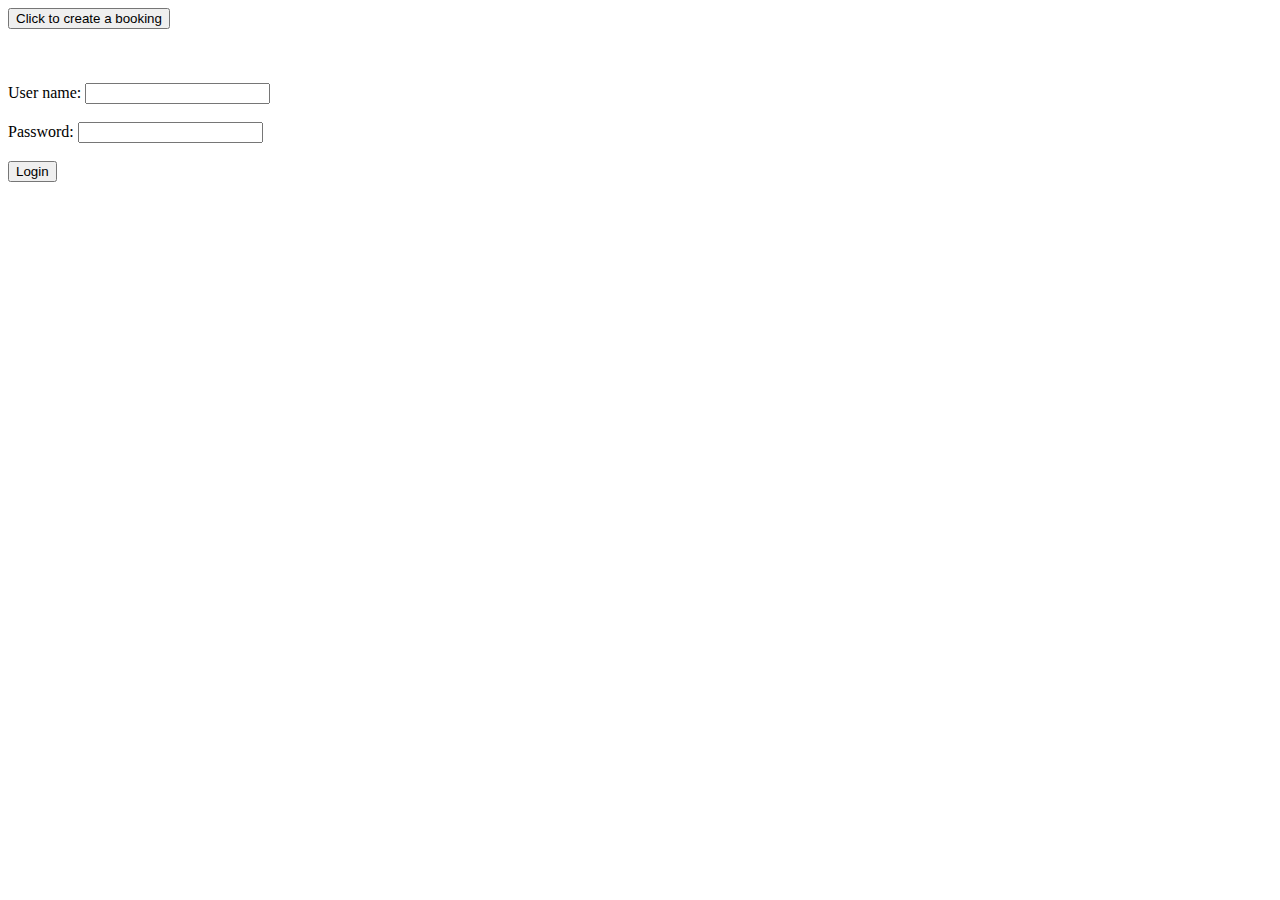
==== src/main/resources/templates/index.html @ 63e9dc48 "Implemented admin, index, and booking pages with models, services, and controllers" ====
<!DOCTYPE html>
<html lang="en">

<!-- Metadata and styling setup -->
<head>
    <meta charset="UTF-8">
    <title>Title</title>
    <link rel="stylesheet" th:href="@{/resources/static/css/styles.css}">
</head>

<!-- Page content -->
<body>
<div class="centerDiv">
    <form action="/booking" method="post" class="centerbutton">
        <button type="submit">Click to create a booking</button>
        <input type="hidden" name="data" value="additionalData"/>  <!-- Hidden input field -->
    </form>
</div>

<br><br><br>

<form th:action="@{'/adminpage'}" th:object="${admin}" method="post">

    <div class="loginform">
        <label for="username">User name:</label>
        <input th:field="*{userName}" type="text" id="username" name="user"/> <br> <br>
    </div>

    <div class="loginform">
        <label for="password">Password:</label>
        <input th:field="*{password}" type="text" id="password" name="Wish name"/> <br> <br>
    </div>
    <input type="submit" value="Login">
    </form>
</body>

</html>
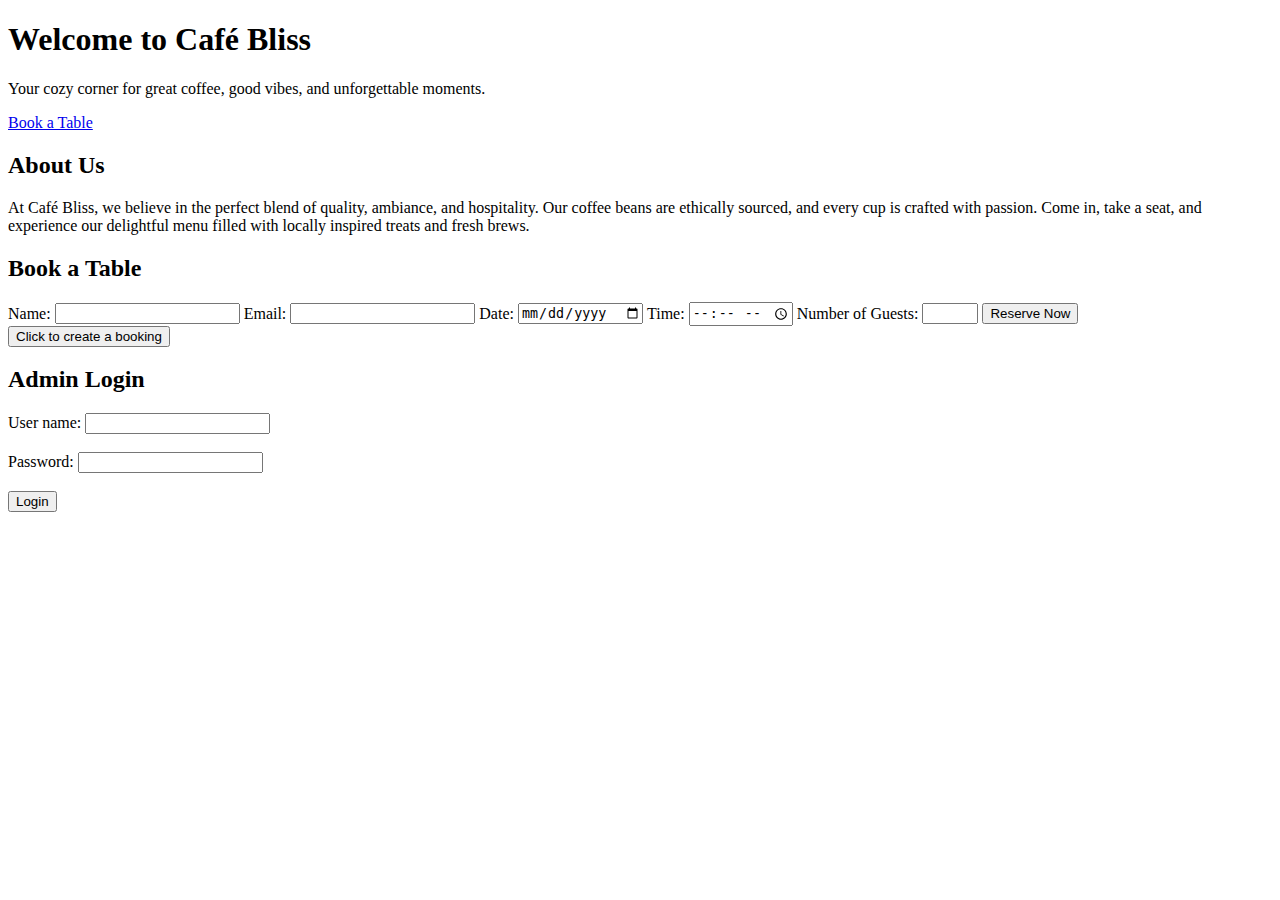
==== commit 9946800a: "Add beverage management functionality and redesign front-end" ====
--- a/src/main/resources/templates/index.html
+++ b/src/main/resources/templates/index.html
@@ -5,33 +5,82 @@
 <head>
     <meta charset="UTF-8">
     <title>Title</title>
-    <link rel="stylesheet" th:href="@{/resources/static/css/styles.css}">
+    <link rel="stylesheet" href="/stylesheet.css">
 </head>
 
 <!-- Page content -->
 <body>
-<div class="centerDiv">
-    <form action="/booking" method="post" class="centerbutton">
-        <button type="submit">Click to create a booking</button>
-        <input type="hidden" name="data" value="additionalData"/>  <!-- Hidden input field -->
-    </form>
-</div>
+<!-- Hero Section -->
+<section class="hero">
+    <div class="hero-content">
+        <h1>Welcome to Café Bliss</h1>
+        <p>Your cozy corner for great coffee, good vibes, and unforgettable moments.</p>
+        <a href="#booking" class="btn">Book a Table</a>
+    </div>
+</section>
 
-<br><br><br>
+<!-- About Section -->
+<section class="about" id="about">
+    <div class="container">
+        <h2>About Us</h2>
+        <p>At Café Bliss, we believe in the perfect blend of quality, ambiance, and hospitality. Our coffee beans are ethically sourced, and every cup is crafted with passion. Come in, take a seat, and experience our delightful menu filled with locally inspired treats and fresh brews.</p>
+    </div>
+</section>
 
-<form th:action="@{'/adminpage'}" th:object="${admin}" method="post">
+<!-- Booking Section -->
+<section class="booking" id="booking">
+    <div class="container">
+        <h2>Book a Table</h2>
+        <form action="/book" method="post" class="booking-form">
+            <label for="name">Name:</label>
+            <input type="text" id="name" name="name" required>
 
-    <div class="loginform">
-        <label for="username">User name:</label>
-        <input th:field="*{userName}" type="text" id="username" name="user"/> <br> <br>
+            <label for="email">Email:</label>
+            <input type="email" id="email" name="email" required>
+
+            <label for="date">Date:</label>
+            <input type="date" id="date" name="date" required>
+
+            <label for="time">Time:</label>
+            <input type="time" id="time" name="time" required>
+
+            <label for="guests">Number of Guests:</label>
+            <input type="number" id="guests" name="guests" min="1" max="10" required>
+
+            <button type="submit" class="btn">Reserve Now</button>
+        </form>
     </div>
+</section>
 
-    <div class="loginform">
-        <label for="password">Password:</label>
-        <input th:field="*{password}" type="text" id="password" name="Wish name"/> <br> <br>
+<!-- Quick Booking Button -->
+<section class="quick-booking">
+    <div class="centerDiv">
+        <form action="/booking" method="post" class="centerbutton">
+            <button type="submit">Click to create a booking</button>
+            <input type="hidden" name="data" value="additionalData"/>  <!-- Hidden input field -->
+        </form>
     </div>
-    <input type="submit" value="Login">
-    </form>
+</section>
+
+<!-- Admin Login Section -->
+<section class="admin-login" id="adminpage">
+    <div class="container">
+        <h2>Admin Login</h2>
+        <form th:action="@{'/adminpage'}" th:object="${admin}" method="post">
+            <div class="loginform">
+                <label for="username">User name:</label>
+                <input th:field="*{userName}" type="text" id="username" name="user"/> <br> <br>
+            </div>
+
+            <div class="loginform">
+                <label for="password">Password:</label>
+                <input th:field="*{password}" type="password" id="password" name="password"/> <br> <br>
+            </div>
+            <input type="submit" value="Login">
+        </form>
+    </div>
+</section>
+
 </body>
 
 </html>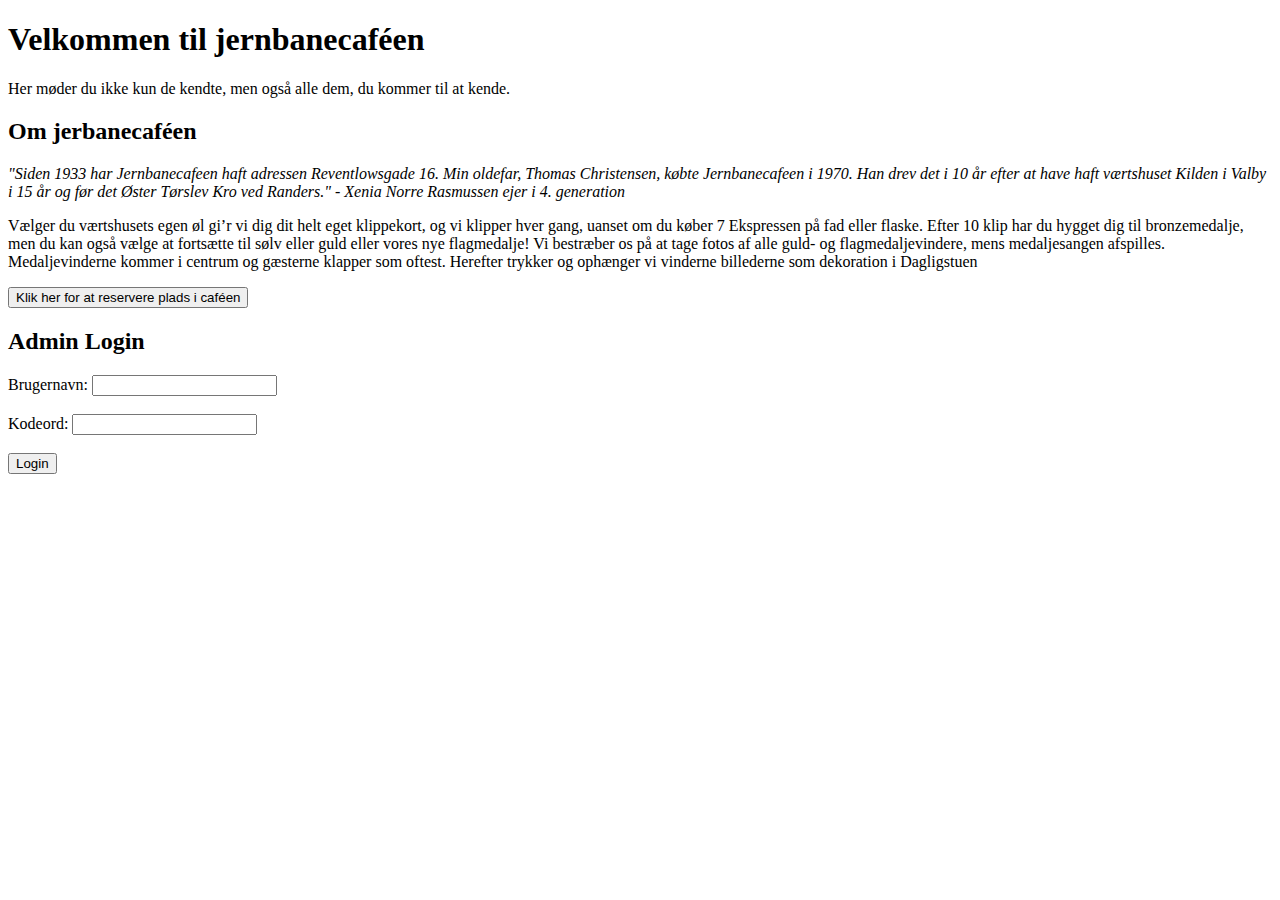
==== commit ef251d54: "Add background image and update UI for Danish localization" ====
--- a/src/main/resources/templates/index.html
+++ b/src/main/resources/templates/index.html
@@ -1,79 +1,54 @@
 <!DOCTYPE html>
 <html lang="en">
 
-<!-- Metadata and styling setup -->
 <head>
     <meta charset="UTF-8">
     <title>Title</title>
-    <link rel="stylesheet" href="/stylesheet.css">
+    <link rel="stylesheet" th:href="@{/resources/static/stylesheet.css}">
 </head>
 
-<!-- Page content -->
 <body>
-<!-- Hero Section -->
+
 <section class="hero">
     <div class="hero-content">
-        <h1>Welcome to Café Bliss</h1>
-        <p>Your cozy corner for great coffee, good vibes, and unforgettable moments.</p>
-        <a href="#booking" class="btn">Book a Table</a>
+        <h1>Velkommen til jernbanecaféen</h1>
+        <p>Her møder du ikke kun de kendte, men også alle dem, du kommer til at kende.</p>
     </div>
 </section>
 
-<!-- About Section -->
 <section class="about" id="about">
     <div class="container">
-        <h2>About Us</h2>
-        <p>At Café Bliss, we believe in the perfect blend of quality, ambiance, and hospitality. Our coffee beans are ethically sourced, and every cup is crafted with passion. Come in, take a seat, and experience our delightful menu filled with locally inspired treats and fresh brews.</p>
+        <h2>Om jerbanecaféen</h2>
+        <p><i>"Siden 1933 har Jernbanecafeen haft adressen Reventlowsgade 16. Min oldefar, Thomas Christensen, købte Jernbanecafeen i 1970.
+            Han drev det i 10 år efter at have haft værtshuset Kilden i Valby i 15 år og før det Øster Tørslev Kro ved Randers."
+            - Xenia Norre Rasmussen ejer i 4. generation</i></p>
+        <p>Vælger du værtshusets egen øl
+            gi’r vi dig dit helt eget klippekort, og vi klipper hver gang, uanset om du køber 7 Ekspressen på fad eller flaske.
+            Efter 10 klip har du hygget dig til bronzemedalje, men du kan også vælge at fortsætte til sølv eller guld eller vores nye flagmedalje!
+            Vi bestræber os på at tage fotos af alle guld- og flagmedaljevindere, mens medaljesangen afspilles. Medaljevinderne kommer i centrum og gæsterne klapper som oftest. Herefter trykker og ophænger vi vinderne billederne som dekoration i Dagligstuen</p>
     </div>
 </section>
 
-<!-- Booking Section -->
-<section class="booking" id="booking">
-    <div class="container">
-        <h2>Book a Table</h2>
-        <form action="/book" method="post" class="booking-form">
-            <label for="name">Name:</label>
-            <input type="text" id="name" name="name" required>
-
-            <label for="email">Email:</label>
-            <input type="email" id="email" name="email" required>
-
-            <label for="date">Date:</label>
-            <input type="date" id="date" name="date" required>
-
-            <label for="time">Time:</label>
-            <input type="time" id="time" name="time" required>
-
-            <label for="guests">Number of Guests:</label>
-            <input type="number" id="guests" name="guests" min="1" max="10" required>
-
-            <button type="submit" class="btn">Reserve Now</button>
+<section class="quick-booking">
+    <div class="centerDiv">
+        <form action="/booking" method="post" class="centerbutton">
+            <button type="submit">Klik her for at reservere plads i caféen</button>
+            <input type="hidden" name="data" value="additionalData"/>
         </form>
     </div>
 </section>
 
-<!-- Quick Booking Button -->
-<section class="quick-booking">
-    <div class="centerDiv">
-        <form action="/booking" method="post" class="centerbutton">
-            <button type="submit">Click to create a booking</button>
-            <input type="hidden" name="data" value="additionalData"/>  <!-- Hidden input field -->
-        </form>
-    </div>
-</section>
-
-<!-- Admin Login Section -->
 <section class="admin-login" id="adminpage">
     <div class="container">
         <h2>Admin Login</h2>
         <form th:action="@{'/adminpage'}" th:object="${admin}" method="post">
             <div class="loginform">
-                <label for="username">User name:</label>
+                <label for="username">Brugernavn:</label>
                 <input th:field="*{userName}" type="text" id="username" name="user"/> <br> <br>
             </div>
 
             <div class="loginform">
-                <label for="password">Password:</label>
+                <label for="password">Kodeord:</label>
                 <input th:field="*{password}" type="password" id="password" name="password"/> <br> <br>
             </div>
             <input type="submit" value="Login">
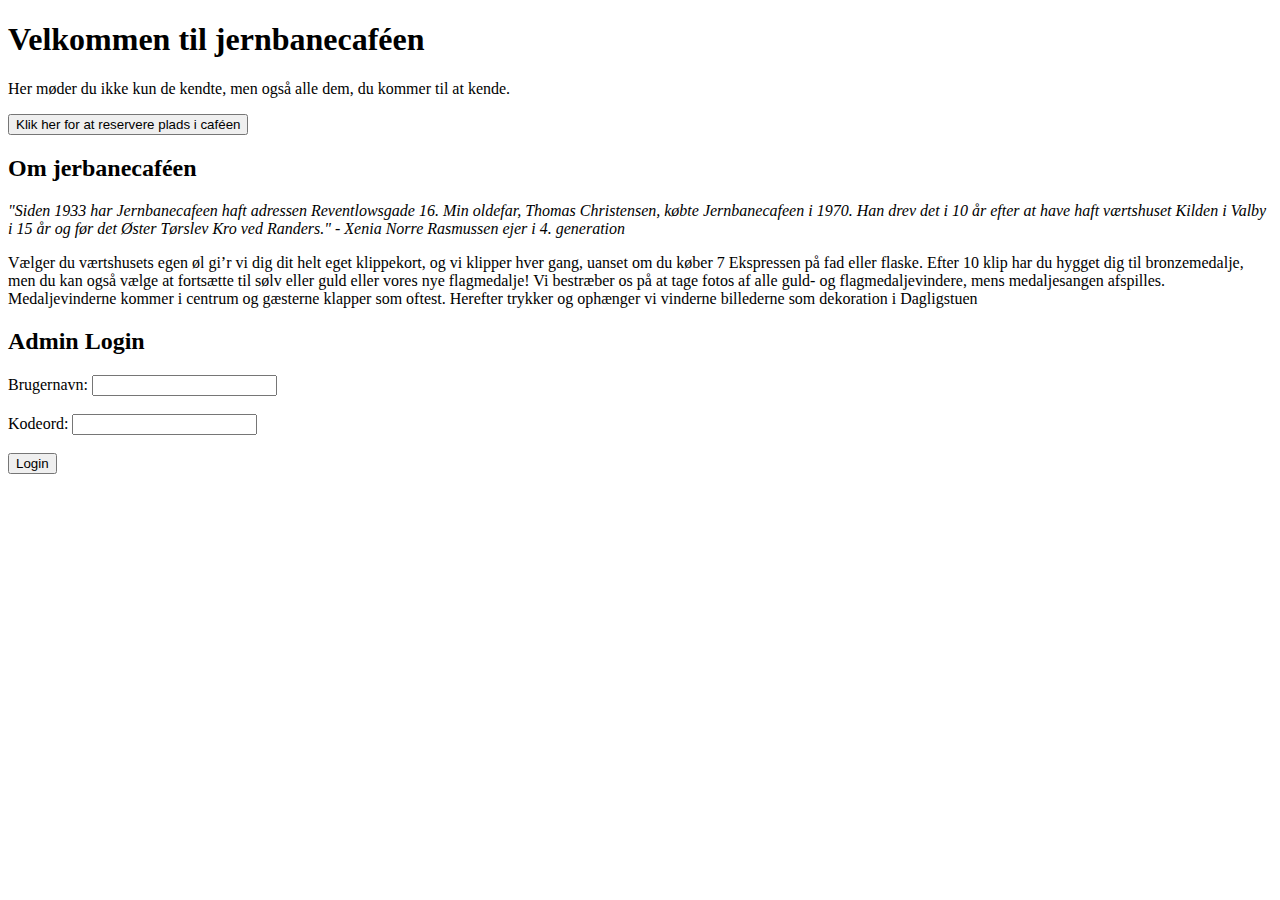
==== commit 48363297: "Update styles and beverage management UI text" ====
--- a/src/main/resources/templates/index.html
+++ b/src/main/resources/templates/index.html
@@ -16,6 +16,15 @@
     </div>
 </section>
 
+<section class="quick-booking">
+    <div class="centerDiv">
+        <form action="/booking" method="post" class="centerbutton">
+            <button type="submit">Klik her for at reservere plads i caféen</button>
+            <input type="hidden" name="data" value="additionalData"/>
+        </form>
+    </div>
+</section>
+
 <section class="about" id="about">
     <div class="container">
         <h2>Om jerbanecaféen</h2>
@@ -29,14 +38,7 @@
     </div>
 </section>
 
-<section class="quick-booking">
-    <div class="centerDiv">
-        <form action="/booking" method="post" class="centerbutton">
-            <button type="submit">Klik her for at reservere plads i caféen</button>
-            <input type="hidden" name="data" value="additionalData"/>
-        </form>
-    </div>
-</section>
+
 
 <section class="admin-login" id="adminpage">
     <div class="container">
